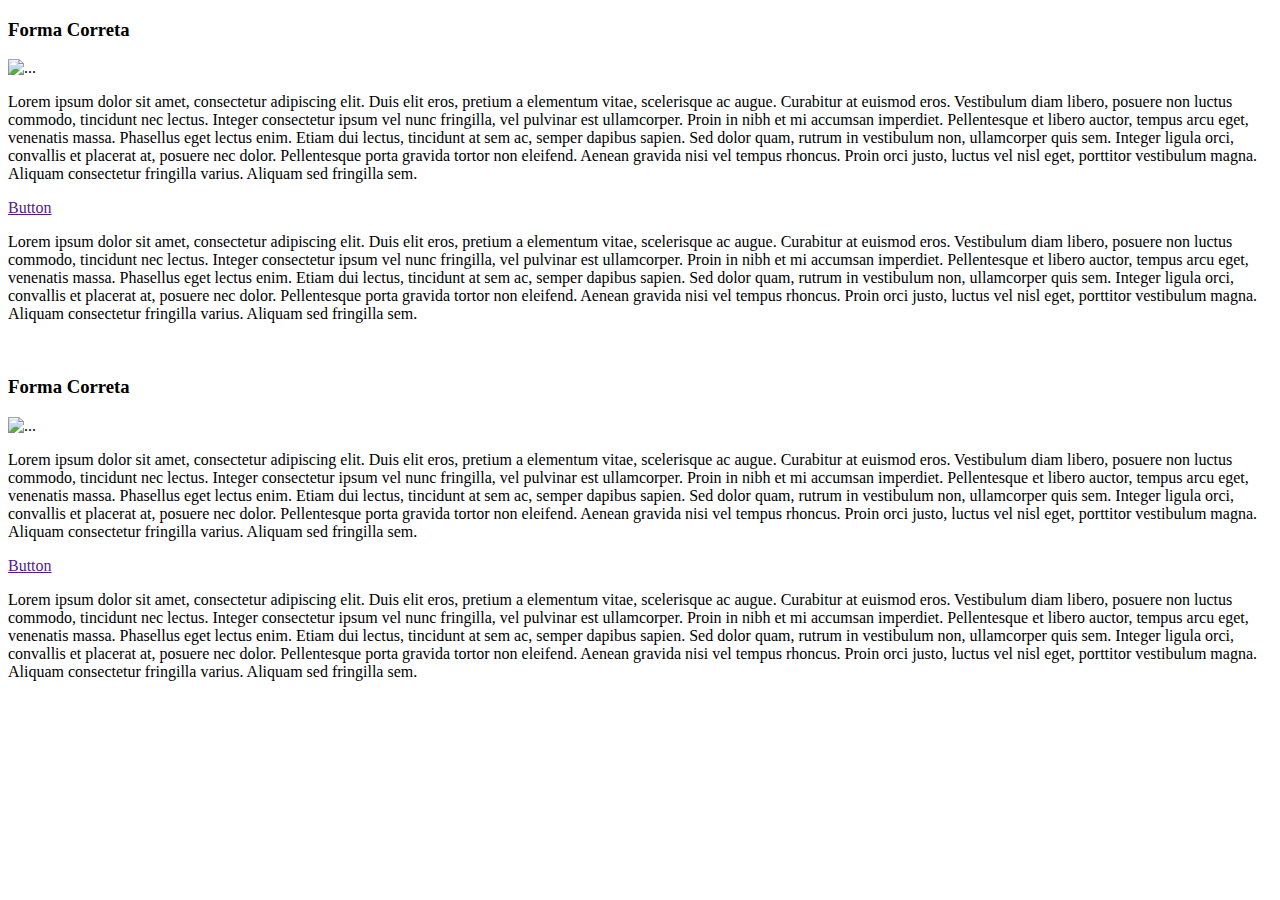
==== design.html @ 73a4432e "Html da Página Design adicionado" ====
<!DOCTYPE html>
<html lang="en">

<head>
    <meta charset="UTF-8">
    <meta http-equiv="X-UA-Compatible" content="IE=edge">
    <meta name="viewport" content="width=device-width, initial-scale=1.0">
    <link rel="stylesheet" href="estilo.css">
    <link rel="stylesheet" href="estilo-design.css">
    <title>Design</title>
</head>

<body>
    <!-- Include do header ficará aqui -->
    <main>
        <article>
            <div class="container">
                <div class="row">
                    <div class="col-6">
                        <h3>Forma Correta</h3>
                        <img src="" alt="..." class="img-fluid">
                        <p>Lorem ipsum dolor sit amet, consectetur adipiscing elit. Duis elit eros, pretium a elementum
                            vitae, scelerisque ac augue. Curabitur at euismod eros. Vestibulum diam libero, posuere non
                            luctus commodo, tincidunt nec lectus. Integer consectetur ipsum vel nunc fringilla, vel
                            pulvinar est ullamcorper. Proin in nibh et mi accumsan imperdiet. Pellentesque et libero
                            auctor, tempus arcu eget, venenatis massa. Phasellus eget lectus enim. Etiam dui lectus,
                            tincidunt at sem ac, semper dapibus sapien. Sed dolor quam, rutrum in vestibulum non,
                            ullamcorper quis sem. Integer ligula orci, convallis et placerat at, posuere nec dolor.
                            Pellentesque porta gravida tortor non eleifend. Aenean gravida nisi vel tempus rhoncus.
                            Proin orci justo, luctus vel nisl eget, porttitor vestibulum magna. Aliquam consectetur
                            fringilla varius. Aliquam sed fringilla sem. </p>

                        <div>
                            <a href="">Button</a>
                            <p>Lorem ipsum dolor sit amet, consectetur adipiscing elit. Duis elit eros, pretium a
                                elementum vitae, scelerisque ac augue. Curabitur at euismod eros. Vestibulum diam
                                libero, posuere non luctus commodo, tincidunt nec lectus. Integer consectetur ipsum vel
                                nunc fringilla, vel pulvinar est ullamcorper. Proin in nibh et mi accumsan imperdiet.
                                Pellentesque et libero auctor, tempus arcu eget, venenatis massa. Phasellus eget lectus
                                enim. Etiam dui lectus, tincidunt at sem ac, semper dapibus sapien. Sed dolor quam,
                                rutrum in vestibulum non, ullamcorper quis sem. Integer ligula orci, convallis et
                                placerat at, posuere nec dolor. Pellentesque porta gravida tortor non eleifend. Aenean
                                gravida nisi vel tempus rhoncus. Proin orci justo, luctus vel nisl eget, porttitor
                                vestibulum magna. Aliquam consectetur fringilla varius. Aliquam sed fringilla sem. </p>
                        </div>

                        <img src="" alt="" c>

                    </div>
                    <div class="col-6">
                        <h3>Forma Correta</h3>
                        <img src="" alt="..." class="img-fluid">
                        <p>Lorem ipsum dolor sit amet, consectetur adipiscing elit. Duis elit eros, pretium a elementum
                            vitae, scelerisque ac augue. Curabitur at euismod eros. Vestibulum diam libero, posuere non
                            luctus commodo, tincidunt nec lectus. Integer consectetur ipsum vel nunc fringilla, vel
                            pulvinar est ullamcorper. Proin in nibh et mi accumsan imperdiet. Pellentesque et libero
                            auctor, tempus arcu eget, venenatis massa. Phasellus eget lectus enim. Etiam dui lectus,
                            tincidunt at sem ac, semper dapibus sapien. Sed dolor quam, rutrum in vestibulum non,
                            ullamcorper quis sem. Integer ligula orci, convallis et placerat at, posuere nec dolor.
                            Pellentesque porta gravida tortor non eleifend. Aenean gravida nisi vel tempus rhoncus.
                            Proin orci justo, luctus vel nisl eget, porttitor vestibulum magna. Aliquam consectetur
                            fringilla varius. Aliquam sed fringilla sem. </p>

                        <div>
                            <a href="">Button</a>
                            <p>Lorem ipsum dolor sit amet, consectetur adipiscing elit. Duis elit eros, pretium a
                                elementum vitae, scelerisque ac augue. Curabitur at euismod eros. Vestibulum diam
                                libero, posuere non luctus commodo, tincidunt nec lectus. Integer consectetur ipsum vel
                                nunc fringilla, vel pulvinar est ullamcorper. Proin in nibh et mi accumsan imperdiet.
                                Pellentesque et libero auctor, tempus arcu eget, venenatis massa. Phasellus eget lectus
                                enim. Etiam dui lectus, tincidunt at sem ac, semper dapibus sapien. Sed dolor quam,
                                rutrum in vestibulum non, ullamcorper quis sem. Integer ligula orci, convallis et
                                placerat at, posuere nec dolor. Pellentesque porta gravida tortor non eleifend. Aenean
                                gravida nisi vel tempus rhoncus. Proin orci justo, luctus vel nisl eget, porttitor
                                vestibulum magna. Aliquam consectetur fringilla varius. Aliquam sed fringilla sem. </p>
                        </div>

                        <img src="" alt="" c>
                    </div>
                </div>
            </div>
        </article>
    </main>
    <!-- Include do footer ficará aqui -->
</body>

</html>
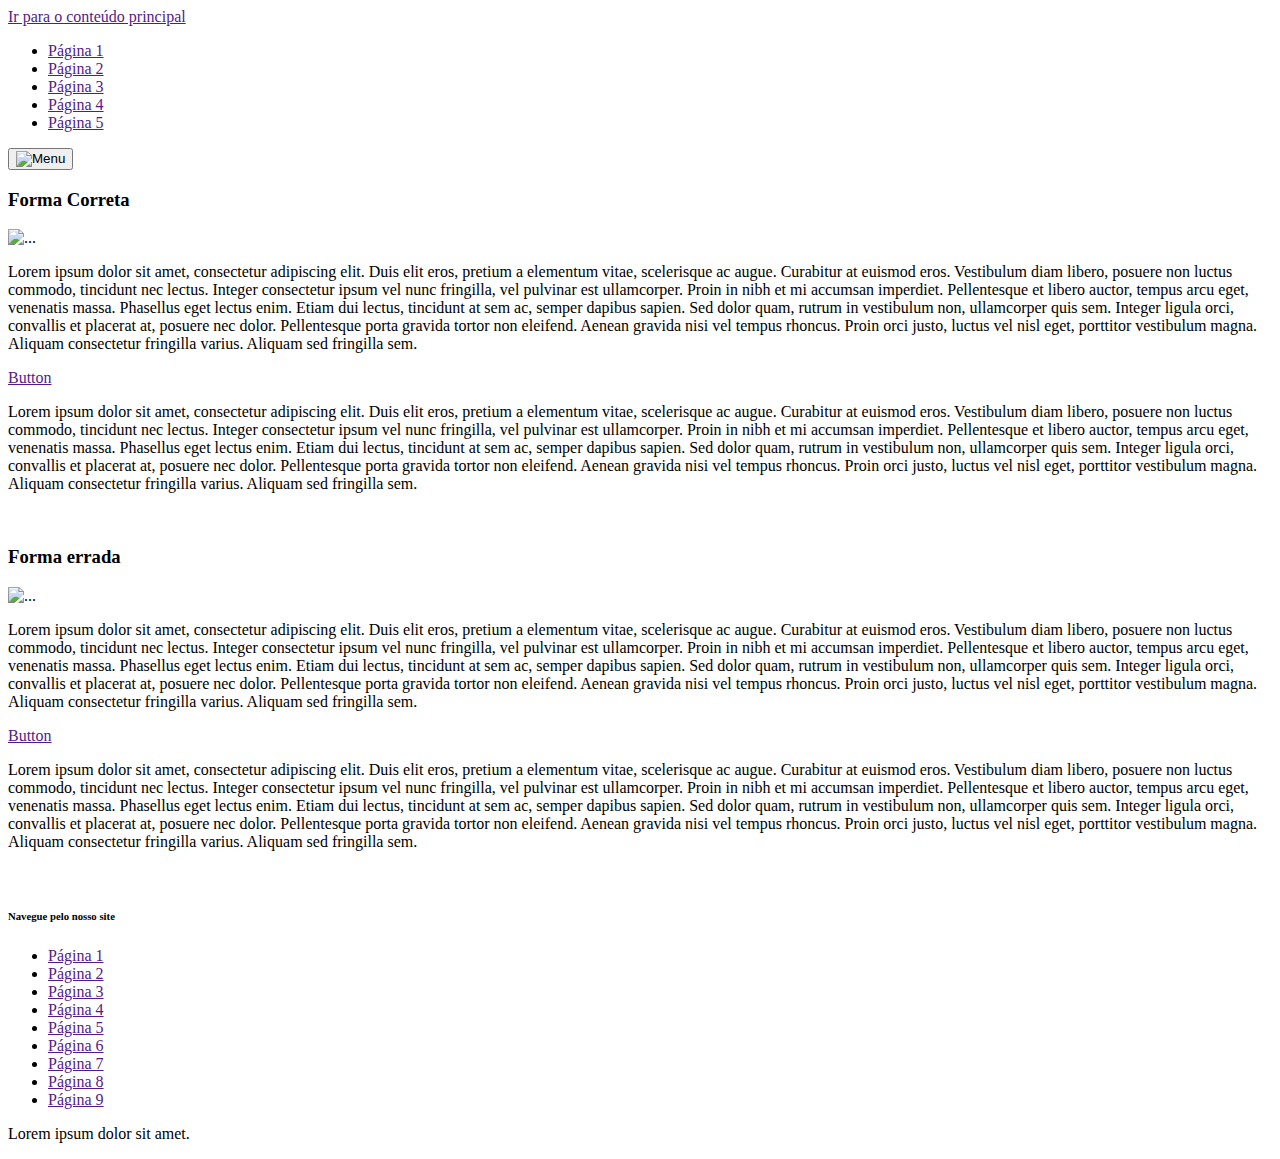
==== commit e5e8c25c: "Mudanças pontuais" ====
--- a/design.html
+++ b/design.html
@@ -1,17 +1,31 @@
 <!DOCTYPE html>
-<html lang="en">
+<html lang="pt-br">
 
 <head>
     <meta charset="UTF-8">
-    <meta http-equiv="X-UA-Compatible" content="IE=edge">
-    <meta name="viewport" content="width=device-width, initial-scale=1.0">
-    <link rel="stylesheet" href="estilo.css">
-    <link rel="stylesheet" href="estilo-design.css">
     <title>Design</title>
 </head>
-
+<!-- Include do header ficará aqui -->
 <body>
-    <!-- Include do header ficará aqui -->
+    <header>
+        <!-- Esse link deverá aparecer quando o usuário apertar tab pela primeira vez na página-->
+        <a href="">Ir para o conteúdo principal</a>
+    
+        <nav>
+            <ul>
+                <li><a href="">Página 1</a></li>
+                <li><a href="">Página 2</a></li>
+                <li><a href="">Página 3</a></li>
+                <li><a href="">Página 4</a></li>
+                <li><a href="">Página 5</a></li>
+            </ul>
+        </nav>
+    
+        <!-- Botão de menu aparecerá apenas para tablet e mobile -->
+        <button aria-label="Menu">
+            <img src="" alt="Menu">
+        </button>
+    </header>
     <main>
         <article>
             <div class="container">
@@ -48,7 +62,7 @@
 
                     </div>
                     <div class="col-6">
-                        <h3>Forma Correta</h3>
+                        <h3>Forma errada</h3>
                         <img src="" alt="..." class="img-fluid">
                         <p>Lorem ipsum dolor sit amet, consectetur adipiscing elit. Duis elit eros, pretium a elementum
                             vitae, scelerisque ac augue. Curabitur at euismod eros. Vestibulum diam libero, posuere non
@@ -82,6 +96,23 @@
         </article>
     </main>
     <!-- Include do footer ficará aqui -->
+    <footer>
+        <nav>
+            <h6>Navegue pelo nosso site</h6>
+            <ul>
+                <li><a href="">Página 1</a></li>
+                <li><a href="">Página 2</a></li>
+                <li><a href="">Página 3</a></li>
+                <li><a href="">Página 4</a></li>
+                <li><a href="">Página 5</a></li>
+                <li><a href="">Página 6</a></li>
+                <li><a href="">Página 7</a></li>
+                <li><a href="">Página 8</a></li>
+                <li><a href="">Página 9</a></li>
+            </ul>
+        </nav>
+        <p>Lorem ipsum dolor sit amet.</p>
+    </footer>
 </body>
 
 </html>